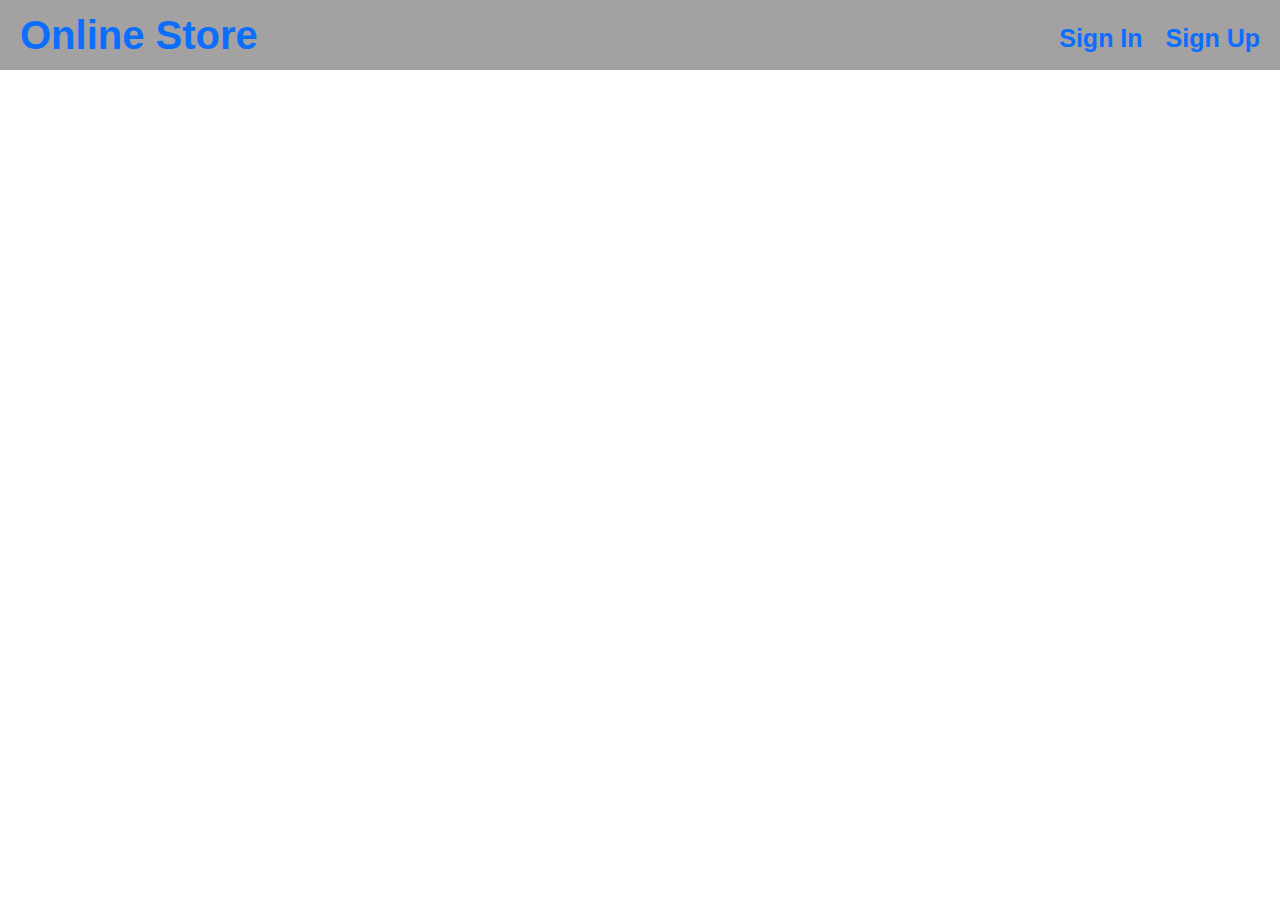
==== card.html @ 34a9cd68 "new proj" ====
<!DOCTYPE html>
<html lang="en">
    
    <head>
        <meta charset="UTF-8">
        <meta name="keywords" content="قم بالتسجيل في منحة الفرونت إند"/>
        <meta name="description" content="أول منحة عربية متخصصة في دعم التحول الرقمي"/>
        <meta name="viewport" content="width=device-width, initial-scale=1.0">
        <title>Shopping Cart</title>
        
        <link href="https://cdn.jsdelivr.net/npm/bootstrap@5.3.3/dist/css/bootstrap.min.css" rel="stylesheet" integrity="sha384-QWTKZyjpPEjISv5WaRU9OFeRpok6YctnYmDr5pNlyT2bRjXh0JMhjY6hW+ALEwIH" crossorigin="anonymous">
        <link rel="stylesheet" href="css/style.css">
        <link rel="stylesheet" href="css/all.css">

</head>
<body>
<!-- =====================NAV BAR=============================== -->
<nav>
  <div class="header">
    <div class="header_content">
      <div class="logo">
        <a href="index.html">Online Store</a>
      </div>
    <!-- ===right header==== -->
    <div class="right-header">
      <div id="login_div">

        <ul class="login-links">
          <li><a href="login.html" class="me-2">Sign In</a></li>
          <li><a href="register.html">Sign Up</a></li>
        </ul>
      </div><!-- //login_div -->
      <!-- =====USER===== -->
      <div class="user" id="user_info">
        <ul  class="user_info" >
          <li><a href="#" id="user"></a></li>
          <li class="logOut" ><a href="#" id="LogOut" >Log Out</a></li>
          <!-- ===card icon==== -->
          <li class="shopping_cart icon">
            <i type="button" class=" position-relative fas fa-shopping-cart">
              <span class="position-absolute start-100 translate-middle badge rounded-pill bg-danger bdg_counter">
                19</span>
            </i>
      </ul>
      </div><!-- //user -->

      <!-- ===cart products -->
      <div class="bdg">
          <div class="carts_products">
            <div>
              <p>dd</p>
              <p>dd</p>
              <p>dd</p>
              <p>dd</p>
            </div>
           <a href="card.html" style="text-decoration: none;">View All Products</a>
        </div>
        </li>
      </div> <!-- //bdg -->

    </div><!-- //right-header -->

  </div> <!-- //header_content -->
  </div><!-- //header -->
</nav>




      <script src="https://cdn.jsdelivr.net/npm/bootstrap@5.3.2/dist/js/bootstrap.bundle.min.js" integrity="sha384-YvpcrYf0tY3lHB60NNkmXc5s9fDVZLESaAA55NDzOxhy9GkcIdslK1eN7N6jIeHz" crossorigin="anonymous"></script>
      <script src="https://cdn.jsdelivr.net/npm/@popperjs/core@2.11.8/dist/umd/popper.min.js" integrity="sha384-I7E8VVD/ismYTF4hNIPjVp/Zjvgyol6VFvRkX/vR+Vc4jQkC+hVqc2pM8ODewa9r" crossorigin="anonymous"></script>
      <script src="https://cdn.jsdelivr.net/npm/bootstrap@5.3.3/dist/js/bootstrap.min.js" integrity="sha384-0pUGZvbkm6XF6gxjEnlmuGrJXVbNuzT9qBBavbLwCsOGabYfZo0T0to5eqruptLy" crossorigin="anonymous"></script>
      <script src="js/script.js"></script>
      <script src="js/user.js"></script>
</body>
</html>
---- css/style.css ----
*{
    margin: 0px;
    padding: 0px;
    box-sizing: border-box;
}
:root{
    :root{
    --maincolor: #ff5a00;
    --subcolor: #ffffff;
      }
}

.ph::placeholder{ /* to change color of placeholder in js*/
    color: red;
}

/* =======HEADER========= */
.header{
    height: 70px;
    width: 100% !important;
    background-color: rgb(163, 161, 161);
    
}
.header_content{
    display: flex;
    flex-direction: row;
    justify-content: space-between;
}
/* =======LOGO============ */

.logo{
    margin: 5px 20px;
}
.logo a{
    text-decoration: none;
    font-family:'Segoe UI', Tahoma, Geneva, Verdana, sans-serif;
    font-size: 40px;
    font-weight: bold;
}

/* =======SING IN & SIGN OUT====== */

.login-links, .user_info{
    list-style: none;
    font-size: 20px;
}

.login-links{
    display: flex;
    margin: 20px 20px;
   
}
.login-links a{
    text-decoration: none;
    margin-left: 15px ;
    font-family:'Segoe UI', Tahoma, Geneva, Verdana, sans-serif;
    font-size: 25px;
    font-weight: bold;
}
/* ===== USER INFO & LOGOUT ===== */

.user_info{
    margin: 5px 10px;
    
}
.user{
    display: none;
}
.logOut{
    text-align: center;
}
.user_info li a{
    text-decoration: none;
    font-family:'Segoe UI', Tahoma, Geneva, Verdana, sans-serif;
}

/*========= CART ICON & CART PRODUCTS ============*/
.shopping_cart{
    position: absolute;
   top: 35px;
}
.icon{
    font-size: 25px;
    color: rgb(0, 0, 0)
}
.bdg_counter{
    font-size: 10px !important;
    font-family:Arial, Helvetica, sans-serif;
    border-radius: 150% !important;
}
.carts_products{
    display: none;
    background-color: #ff5a00;
    z-index: 20 !important;
    position: absolute;
    width: 235px;
    
}

/* ===============MEDIA QUERY================= */
@media (max-width: 567px) {

    .logo a{

        font-size: 21px;
       
    }
    .login-links a{
        text-decoration: none;
        margin-left: 7px ;
        font-family:'Segoe UI', Tahoma, Geneva, Verdana, sans-serif;
        font-size: 18px;
        font-weight: bold;
    }


}



.imgs{
    height: 400px !important;
    width: 100% !important;
}
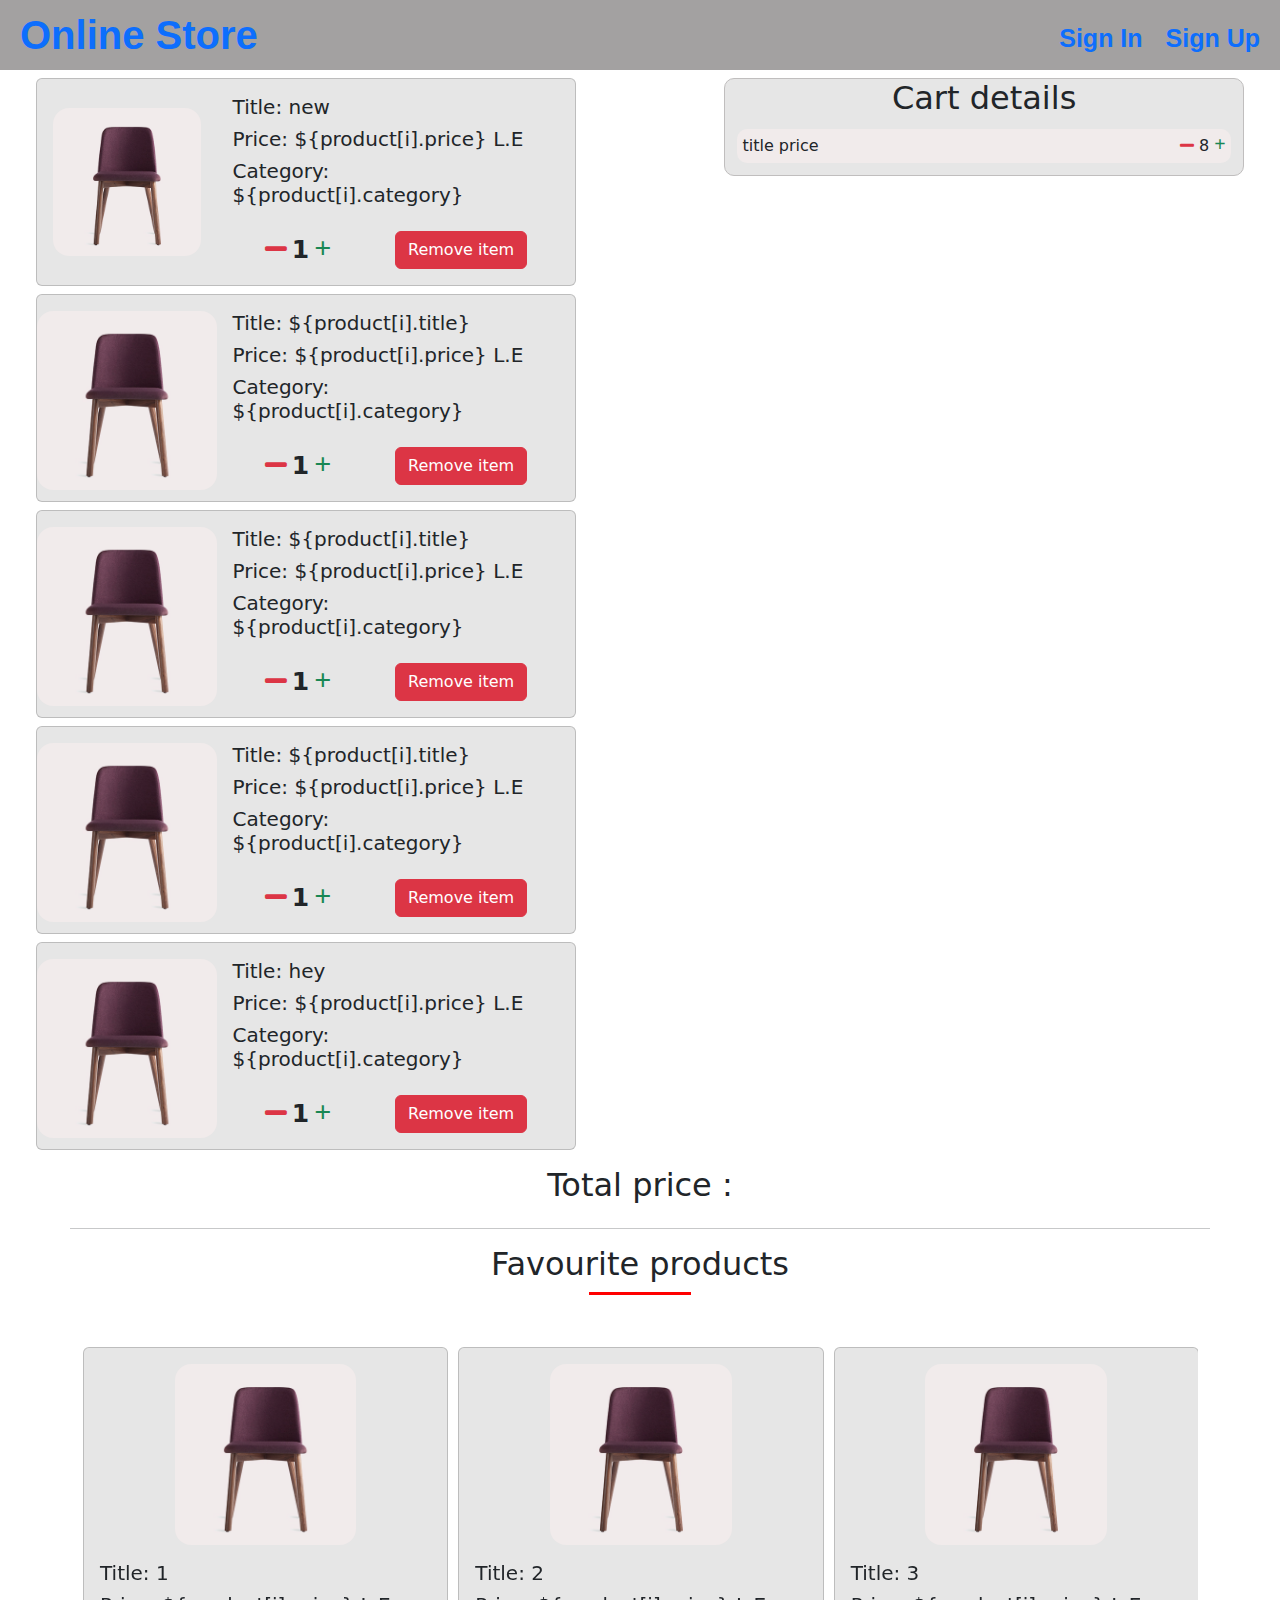
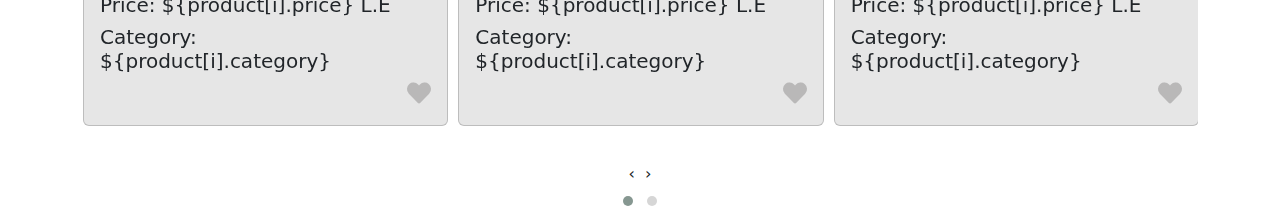
==== commit 21fa4039: "new" ====
--- a/card.html
+++ b/card.html
@@ -7,10 +7,11 @@
         <meta name="description" content="أول منحة عربية متخصصة في دعم التحول الرقمي"/>
         <meta name="viewport" content="width=device-width, initial-scale=1.0">
         <title>Shopping Cart</title>
-        
+        <link rel="stylesheet" href="css/owl.carousel.min.css">
+        <link rel="stylesheet" href="css/owl.theme.default.min.css">
         <link href="https://cdn.jsdelivr.net/npm/bootstrap@5.3.3/dist/css/bootstrap.min.css" rel="stylesheet" integrity="sha384-QWTKZyjpPEjISv5WaRU9OFeRpok6YctnYmDr5pNlyT2bRjXh0JMhjY6hW+ALEwIH" crossorigin="anonymous">
+        <link rel="stylesheet" href="css/all.css">
         <link rel="stylesheet" href="css/style.css">
-        <link rel="stylesheet" href="css/all.css">
 
 </head>
 <body>
@@ -37,40 +38,355 @@
           <li class="logOut" ><a href="#" id="LogOut" >Log Out</a></li>
           <!-- ===card icon==== -->
           <li class="shopping_cart icon">
-            <i type="button" class=" position-relative fas fa-shopping-cart">
-              <span class="position-absolute start-100 translate-middle badge rounded-pill bg-danger bdg_counter">
-                19</span>
-            </i>
+
+         
       </ul>
       </div><!-- //user -->
 
-      <!-- ===cart products -->
-      <div class="bdg">
-          <div class="carts_products">
-            <div>
-              <p>dd</p>
-              <p>dd</p>
-              <p>dd</p>
-              <p>dd</p>
-            </div>
-           <a href="card.html" style="text-decoration: none;">View All Products</a>
-        </div>
-        </li>
-      </div> <!-- //bdg -->
+
 
     </div><!-- //right-header -->
 
   </div> <!-- //header_content -->
   </div><!-- //header -->
 </nav>
-
-
-
-
+<!-- ====================ALL PRODUCTS===================== -->
+<main>
+
+  
+  <div class="biger row justify-content-evenly">
+
+  <div class="items_content  col col-11 col-sm-10 col-md-8 col-lg-6 col-xl-6 text-center">
+
+    <div class="productItem col col-10 col-sm-12 col-md-12 col-lg-12 col-xl-12 mt-2 m-auto">
+      <div class="card ProdcutCart" style="max-width: 540px; background-color: #E6E6E6; text-align: start;">
+        <div class="row g-0">
+          <div class="col col-8 col-sm-3 col-md-3 col-lg-3 col-xl-4 m-auto p-3">
+            <img src="images/category-banner1.jpg" class="img-fluid rounded-4" alt="...">
+          </div>
+          <div class=" col-sm-8 col-md-8  col-12">
+            <div class="card-body">
+              <h5 class="card-title">Title: new</h5>
+              <h5 class="card-text">Price: ${product[i].price} L.E</h5>
+              <h5 class="card-Category">Category: ${product[i].category}</h5>
+            </div>
+            <div class="d-flex justify-content-between mb-3">
+    
+    
+              <div class="cart_list_plus_minus ms-5 ">
+                <a href="#" class="minus"><i class="fas fa-minus text-danger" style="font-size: 25px; font-weight: bold; " )"></i></a>
+                <span style="font-size: 25px; font-weight: bold;">1</span>
+                <a href="#" class="pluss"><i class="fas fa-plus text-success" style="font-size: 30px; font-weight: bold; "onclick="plusBtn(${userProducts[i].id})"></i></a>
+              </div>
+              <div class="me-5"> <button class="btn btn-danger" id="${product[i].id}0000" onclick='removeItems(this.id)'>Remove item</button>
+              </div>
+            </div>
+          </div>
+        </div>
+
+             </div><!-- //ProdcutCart -->
+  </div><!-- //productItem -->
+    <div class="productItem col col-10 col-sm-12 col-md-12 col-lg-12 col-xl-12 mt-2 m-auto">
+      <div class="card ProdcutCart" style="max-width: 540px; background-color: #E6E6E6; text-align: start;">
+        <div class="row g-0">
+          <div class="col col-8 col-sm-3 col-md-3 col-lg-3 col-xl-4 m-auto mt-3">
+            <img src="images/category-banner1.jpg" class="img-fluid rounded-4" alt="...">
+          </div>
+          <div class=" col-sm-8 col-md-8  col-12">
+            <div class="card-body">
+              <h5 class="card-title">Title: ${product[i].title}</h5>
+              <h5 class="card-text">Price: ${product[i].price} L.E</h5>
+              <h5 class="card-Category">Category: ${product[i].category}</h5>
+            </div>
+            <div class="d-flex justify-content-between mb-3">
+    
+    
+              <div class="cart_list_plus_minus ms-5 ">
+                <a href="#" class="minus"><i class="fas fa-minus text-danger" style="font-size: 25px; font-weight: bold; " )"></i></a>
+                <span style="font-size: 25px; font-weight: bold;">1</span>
+                <a href="#" class="pluss"><i class="fas fa-plus text-success" style="font-size: 30px; font-weight: bold; "onclick="plusBtn(${userProducts[i].id})"></i></a>
+              </div>
+              <div class="me-5"> <button class="btn btn-danger" id="${product[i].id}0000" onclick='removeItems(this.id)'>Remove item</button>
+              </div>
+            </div>
+          </div>
+        </div>
+
+             </div><!-- //ProdcutCart -->
+  </div><!-- //productItem -->
+    <div class="productItem col col-10 col-sm-12 col-md-12 col-lg-12 col-xl-12 mt-2 m-auto">
+      <div class="card ProdcutCart" style="max-width: 540px; background-color: #E6E6E6; text-align: start;">
+        <div class="row g-0">
+          <div class="col col-8 col-sm-3 col-md-3 col-lg-3 col-xl-4 m-auto mt-3">
+            <img src="images/category-banner1.jpg" class="img-fluid rounded-4" alt="...">
+          </div>
+          <div class=" col-sm-8 col-md-8  col-12">
+            <div class="card-body">
+              <h5 class="card-title">Title: ${product[i].title}</h5>
+              <h5 class="card-text">Price: ${product[i].price} L.E</h5>
+              <h5 class="card-Category">Category: ${product[i].category}</h5>
+            </div>
+            <div class="d-flex justify-content-between mb-3">
+    
+    
+              <div class="cart_list_plus_minus ms-5 ">
+                <a href="#" class="minus"><i class="fas fa-minus text-danger" style="font-size: 25px; font-weight: bold; " )"></i></a>
+                <span style="font-size: 25px; font-weight: bold;">1</span>
+                <a href="#" class="pluss"><i class="fas fa-plus text-success" style="font-size: 30px; font-weight: bold; "onclick="plusBtn(${userProducts[i].id})"></i></a>
+              </div>
+              <div class="me-5"> <button class="btn btn-danger" id="${product[i].id}0000" onclick='removeItems(this.id)'>Remove item</button>
+              </div>
+            </div>
+          </div>
+        </div>
+
+             </div><!-- //ProdcutCart -->
+  </div><!-- //productItem -->
+    <div class="productItem col col-10 col-sm-12 col-md-12 col-lg-12 col-xl-12 mt-2 m-auto">
+      <div class="card ProdcutCart" style="max-width: 540px; background-color: #E6E6E6; text-align: start;">
+        <div class="row g-0">
+          <div class="col col-8 col-sm-3 col-md-3 col-lg-3 col-xl-4 m-auto mt-3">
+            <img src="images/category-banner1.jpg" class="img-fluid rounded-4" alt="...">
+          </div>
+          <div class=" col-sm-8 col-md-8  col-12">
+            <div class="card-body">
+              <h5 class="card-title">Title: ${product[i].title}</h5>
+              <h5 class="card-text">Price: ${product[i].price} L.E</h5>
+              <h5 class="card-Category">Category: ${product[i].category}</h5>
+            </div>
+            <div class="d-flex justify-content-between mb-3">
+    
+    
+              <div class="cart_list_plus_minus ms-5 ">
+                <a href="#" class="minus"><i class="fas fa-minus text-danger" style="font-size: 25px; font-weight: bold; " )"></i></a>
+                <span style="font-size: 25px; font-weight: bold;">1</span>
+                <a href="#" class="pluss"><i class="fas fa-plus text-success" style="font-size: 30px; font-weight: bold; "onclick="plusBtn(${userProducts[i].id})"></i></a>
+              </div>
+              <div class="me-5"> <button class="btn btn-danger" id="${product[i].id}0000" onclick='removeItems(this.id)'>Remove item</button>
+              </div>
+            </div>
+          </div>
+        </div>
+
+             </div><!-- //ProdcutCart -->
+  </div><!-- //productItem -->
+    <div class="productItem col col-10 col-sm-12 col-md-12 col-lg-12 col-xl-12 mt-2 m-auto">
+      <div class="card ProdcutCart" style="max-width: 540px; background-color: #E6E6E6; text-align: start;">
+        <div class="row g-0">
+          <div class="col col-8 col-sm-3 col-md-3 col-lg-3 col-xl-4 m-auto mt-3">
+            <img src="images/category-banner1.jpg" class="img-fluid rounded-4" alt="...">
+          </div>
+          <div class=" col-sm-8 col-md-8  col-12">
+            <div class="card-body">
+              <h5 class="card-title">Title: hey</h5>
+              <h5 class="card-text">Price: ${product[i].price} L.E</h5>
+              <h5 class="card-Category">Category: ${product[i].category}</h5>
+            </div>
+            <div class="d-flex justify-content-between mb-3">
+    
+              <div class="cart_list_plus_minus ms-5 ">
+                <a href="#" class="minus"><i class="fas fa-minus text-danger" style="font-size: 25px; font-weight: bold; "></i></a>
+                <span style="font-size: 25px; font-weight: bold;">1</span>
+                <a href="#" class="pluss"><i class="fas fa-plus text-success" style="font-size: 30px; font-weight: bold; "onclick="plusBtn(${userProducts[i].id})"></i></a>
+              </div>
+              <div class="me-5"> <button class="btn btn-danger" id="${product[i].id}0000" onclick='removeItems(this.id)'>Remove item</button>
+              </div>
+            </div>
+          </div>
+        </div>
+
+             </div><!-- //ProdcutCart -->
+  </div><!-- //productItem -->
+    
+
+
+</div><!-- //items_content -->
+<!-- ==========================================end===================== -->
+
+<!-- ====================================CART DETAILS============================ -->
+
+<div class="cart_details col col-11 col-sm-10 col-md-8 col-lg-6 col-xl-5 mt-2"st>
+  <div class="all_products_list" style="background-color:  #E6E6E6;">
+
+    <div>
+      <h2 class="text-center cart_details_title">Cart details</h2>
+    </div>
+    <div class="cart_list" style="background-color: #F1EBEB;">
+                      
+      <div class="cart_list_title">
+        <span">title</span>
+        <span" class="real_price">price</span>
+      
+      </div>
+      <div class="cart_list_plus_minus">
+        <a href="#" class="minus"><i class="fas fa-minus text-danger" ></i></a>
+        <span >8</span>
+      <a href="#" class="pluss"><i class="fas fa-plus text-success" style="font-size: 20px; font-weight: bold; "onclick="plusBtn(${userProducts[i].id})"></i></a>
+      </div>
+      </div>  <!-- // cart_list -->
+   
+  </div><!-- //all_products_list -->
+</div><!-- //cart details -->
+</div><!-- biger -->
+
+</main>
+<!-- ==================TOTAL PRICE======================== -->
+
+<section>
+  <div class="total-price container mb-4 mt-3">
+    <h2 id="total">Total price : <span id="totalPrice"></span></h2>
+</div>
+<hr class="container">
+</section>
+
+<!-- ===============FAVOURITE PRODUCTS============================= -->
+<section>
+  <div class="text-center favo_title">
+    <h2>Favourite products</h2>
+    <div class="underlineTitle"></div>
+  </div><!-- favo title -->
+
+  
+
+</div><!-- //productItem -->
+<br>
+</section>
+<!-- ============OWL CAROUSEL FAVO================================= -->
+<div class="owl-carousel owl-theme container">
+  <div class="items imgs">  <div class="productItem col col-10 col-sm-12 col-md-12 col-lg-12 col-xl-12 mt-2 m-auto">
+    <div class="card ProdcutCart" style="max-width: 540px; background-color: #E6E6E6; text-align: start;">
+      <div class="row g-0">
+        <div class="col col-8 col-sm-10 col-md-6 col-lg-3 col-xl-6 m-auto mt-3">
+          <img src="images/category-banner1.jpg" class="img-fluid rounded-4" alt="...">
+        </div>
+        <div class=" col-sm-12 col-md-8 col-xl-12 col-12">
+          <div class="card-body">
+            <h5 class="card-title">Title: 1</h5>
+            <h5 class="card-text">Price: ${product[i].price} L.E</h5>
+            <h5 class="card-Category">Category: ${product[i].category}</h5>
+            <a href="#" style=" text-align: end; display: block;" ><i class="fas fa-heart" id="${product[i].id}00000" style="font-size: 24px; color: #B9B8B8;" onclick='addFavourite(this.id)'></i></a>
+          </div>
+        
+  
+  
+
+            
+          </div>
+        </div>
+      </div>
+
+           </div><!-- //ProdcutCart -->
+           </div>
+
+           <div class="items imgs">  <div class="productItem col col-10 col-sm-12 col-md-12 col-lg-12 col-xl-12 mt-2 m-auto">
+            <div class="card ProdcutCart" style="max-width: 540px; background-color: #E6E6E6; text-align: start;">
+              <div class="row g-0">
+                <div class="col col-8 col-sm-10 col-md-6 col-lg-3 col-xl-6 m-auto mt-3">
+                  <img src="images/category-banner1.jpg" class="img-fluid rounded-4" alt="...">
+                </div>
+                <div class=" col-sm-12 col-md-8 col-xl-12 col-12">
+                  <div class="card-body">
+                    <h5 class="card-title">Title: 2</h5>
+                    <h5 class="card-text">Price: ${product[i].price} L.E</h5>
+                    <h5 class="card-Category">Category: ${product[i].category}</h5>
+                    <a href="#" style=" text-align: end; display: block;" ><i class="fas fa-heart" id="${product[i].id}00000" style="font-size: 24px; color: #B9B8B8;" onclick='addFavourite(this.id)'></i></a>
+                  </div>
+                
+          
+          
+        
+                    
+                  </div>
+                </div>
+              </div>
+        
+                   </div><!-- //ProdcutCart -->
+                   </div>
+
+                   <div class="items imgs">  <div class="productItem col col-10 col-sm-12 col-md-12 col-lg-12 col-xl-12 mt-2 m-auto">
+                    <div class="card ProdcutCart" style="max-width: 540px; background-color: #E6E6E6; text-align: start;">
+                      <div class="row g-0">
+                        <div class="col col-8 col-sm-10 col-md-6 col-lg-3 col-xl-6 m-auto mt-3">
+                          <img src="images/category-banner1.jpg" class="img-fluid rounded-4" alt="...">
+                        </div>
+                        <div class=" col-sm-12 col-md-8 col-xl-12 col-12">
+                          <div class="card-body">
+                            <h5 class="card-title">Title: 3</h5>
+                            <h5 class="card-text">Price: ${product[i].price} L.E</h5>
+                            <h5 class="card-Category">Category: ${product[i].category}</h5>
+                            <a href="#" style=" text-align: end; display: block;" ><i class="fas fa-heart" id="${product[i].id}00000" style="font-size: 24px; color: #B9B8B8;" onclick='addFavourite(this.id)'></i></a>
+                          </div>
+                        
+                  
+                  
+                
+                            
+                          </div>
+                        </div>
+                      </div>
+                
+                           </div><!-- //ProdcutCart -->
+                           </div>
+
+                           <div class="items imgs">  <div class="productItem col col-10 col-sm-12 col-md-12 col-lg-12 col-xl-12 mt-2 m-auto">
+                            <div class="card ProdcutCart" style="max-width: 540px; background-color: #E6E6E6; text-align: start;">
+                              <div class="row g-0">
+                                <div class="col col-8 col-sm-10 col-md-6 col-lg-3 col-xl-6 m-auto mt-3">
+                                  <img src="images/category-banner1.jpg" class="img-fluid rounded-4" alt="...">
+                                </div>
+                                <div class=" col-sm-12 col-md-8 col-xl-12 col-12">
+                                  <div class="card-body">
+                                    <h5 class="card-title">Title: 4</h5>
+                                    <h5 class="card-text">Price: ${product[i].price} L.E</h5>
+                                    <h5 class="card-Category">Category: ${product[i].category}</h5>
+                                    <a href="#" style=" text-align: end; display: block;" ><i class="fas fa-heart" id="${product[i].id}00000" style="font-size: 24px; color: #B9B8B8;" onclick='addFavourite(this.id)'></i></a>
+                                  </div>
+                                
+                          
+                          
+                        
+                                    
+                                  </div>
+                                </div>
+                              </div>
+                        
+                                   </div><!-- //ProdcutCart -->
+                                   </div>
+
+                                   <div class="items imgs">  <div class="productItem col col-10 col-sm-12 col-md-12 col-lg-12 col-xl-12 mt-2 m-auto">
+                                    <div class="card ProdcutCart" style="max-width: 540px; background-color: #E6E6E6; text-align: start;">
+                                      <div class="row g-0">
+                                        <div class="col col-8 col-sm-10 col-md-6 col-lg-3 col-xl-6 m-auto mt-3">
+                                          <img src="images/category-banner1.jpg" class="img-fluid rounded-4" alt="...">
+                                        </div>
+                                        <div class=" col-sm-12 col-md-8 col-xl-12 col-12">
+                                          <div class="card-body">
+                                            <h5 class="card-title">Title: 5</h5>
+                                            <h5 class="card-text">Price: ${product[i].price} L.E</h5>
+                                            <h5 class="card-Category">Category: ${product[i].category}</h5>
+                                            <a href="#" style=" text-align: end; display: block;" ><i class="fas fa-heart" id="${product[i].id}00000" style="font-size: 24px; color: #B9B8B8;" onclick='addFavourite(this.id)'></i></a>
+                                          </div>
+                                        
+                                  
+                                  
+                                
+                                            
+                                          </div>
+                                        </div>
+                                      </div>
+                                
+                                           </div><!-- //ProdcutCart -->
+                                           </div>
+
+ </div> <!-- //owl-carousel -->
+
+<script src="https://ajax.googleapis.com/ajax/libs/jquery/3.7.1/jquery.min.js"></script>
+  <script src="js/owl.carousel.min.js"></script>
       <script src="https://cdn.jsdelivr.net/npm/bootstrap@5.3.2/dist/js/bootstrap.bundle.min.js" integrity="sha384-YvpcrYf0tY3lHB60NNkmXc5s9fDVZLESaAA55NDzOxhy9GkcIdslK1eN7N6jIeHz" crossorigin="anonymous"></script>
       <script src="https://cdn.jsdelivr.net/npm/@popperjs/core@2.11.8/dist/umd/popper.min.js" integrity="sha384-I7E8VVD/ismYTF4hNIPjVp/Zjvgyol6VFvRkX/vR+Vc4jQkC+hVqc2pM8ODewa9r" crossorigin="anonymous"></script>
       <script src="https://cdn.jsdelivr.net/npm/bootstrap@5.3.3/dist/js/bootstrap.min.js" integrity="sha384-0pUGZvbkm6XF6gxjEnlmuGrJXVbNuzT9qBBavbLwCsOGabYfZo0T0to5eqruptLy" crossorigin="anonymous"></script>
       <script src="js/script.js"></script>
+      <script src="js/cards.js"></script>
       <script src="js/user.js"></script>
 </body>
 </html>
--- a/css/style.css
+++ b/css/style.css
@@ -90,14 +90,72 @@
 }
 .carts_products{
     display: none;
-    background-color: #ff5a00;
+    background-color: rgb(163, 161, 161);
     z-index: 20 !important;
     position: absolute;
-    width: 235px;
-    
-}
-
-/* ===============MEDIA QUERY================= */
+    min-width: 280px;
+    padding-right: 10px;
+    transform: translate(-54px,0px);
+    border-bottom-left-radius: 10px;
+    border-bottom-right-radius: 10px;
+    
+}
+.plus{
+display: inline-block;
+
+
+}
+.cart_list{
+    background-color: #dddcdc;
+    border-radius: 10px;
+    margin: 12px;
+    display: flex;
+    justify-content: space-between;
+    padding: 5px;
+    
+    
+}
+.viewProduct{
+    width: 100% !important;
+    
+    text-align: center !important;
+    margin: 10px;
+}
+.viewProduct a{
+    text-decoration: none;
+    background-color: #dddcdc;
+    border-radius: 5px;
+    padding: 5px;
+
+}
+
+/* ===============SEARCHING ===================== */
+.search-box{
+    width: 100%;
+    height: 500px !important;
+}
+.searchType{
+    width: 500px;
+}
+.searchInput{
+    width: 500px !important;
+    display: inline-block;
+    outline: none !important;
+}
+
+/* ===============PRODUCT content=================== */
+.ProdcutCart{
+    transition: .3s;
+}
+.ProdcutCart:hover{
+    border: 1px solid #007BFF;
+    transform: scale(1,1.02);
+}
+.btn_remove{
+    display: none;
+}
+/* =====================================MEDIA QUERY================================ */
+/* ==========MEDIA QUERY 567px============= */
 @media (max-width: 567px) {
 
     .logo a{
@@ -113,12 +171,103 @@
         font-weight: bold;
     }
 
-
-}
-
-
-
+.cart_details{
+    display: none;
+}
+/* ===under line favo title */
+.underlineTitle{
+    transition: 1s;
+    border-bottom: 3px solid red;
+    width: 20% !important;
+    margin: auto;
+    margin-bottom: 20px;
+}
+.favo_title:hover .underlineTitle{
+    width: 35% !important;
+}
+
+}
+
+/* ===============MEDIA QUERY 768px================= */
+
+@media (max-width: 768px){
+.cart_details{
+    display: none;
+}
+}
+/* ===============MEDIA QUERY 992px================= */
+
+@media (max-width: 992px){
+.cart_details{
+    display: none;
+}
+/* ===under line favo title */
+.underlineTitle{
+    transition: 1s;
+    border-bottom: 3px solid red;
+    width: 15% !important;
+    margin: auto;
+    margin-bottom: 20px;
+}
+.favo_title:hover .underlineTitle{
+    width: 30% !important;
+}
+}
 .imgs{
     height: 400px !important;
     width: 100% !important;
+}
+/* ====================================END OF MEDIA QUERY============================== */
+
+
+
+/* ===============SEARCHING ===================== */
+.search-box{
+    width: 100%;
+    height: 100px !important;
+}
+.searchType{
+    width: 100%;
+    
+}
+.searchInput{
+    width: 100% !important;
+   display: block;
+ 
+    
+}
+
+/* ===========TOTAL PRICE==================== */
+
+.total-price{
+    text-align: center;
+    
+}
+/* ============FAVOURITE PRODUCTS================ */
+.underlineTitle{
+    transition: 1s;
+    border-bottom: 3px solid red;
+    width: 8%;
+    margin: auto;
+    margin-bottom: 20px;
+}
+.favo_title:hover .underlineTitle{
+    width: 15%;
+}
+/* =====cart details==== */
+.all_products_list{
+    transition: .2s;
+    border: 1px solid rgb(192, 190, 190);
+    border-radius: 10px;
+}
+.all_products_list:hover{
+    border: 1px solid green;
+    border-radius: 10px;
+    transform: scale(1,1.02);
+}
+.cart_details_title{
+    transition: 1s;
+}
+.all_products_list:hover .cart_details_title{
+    letter-spacing: 1px;
 }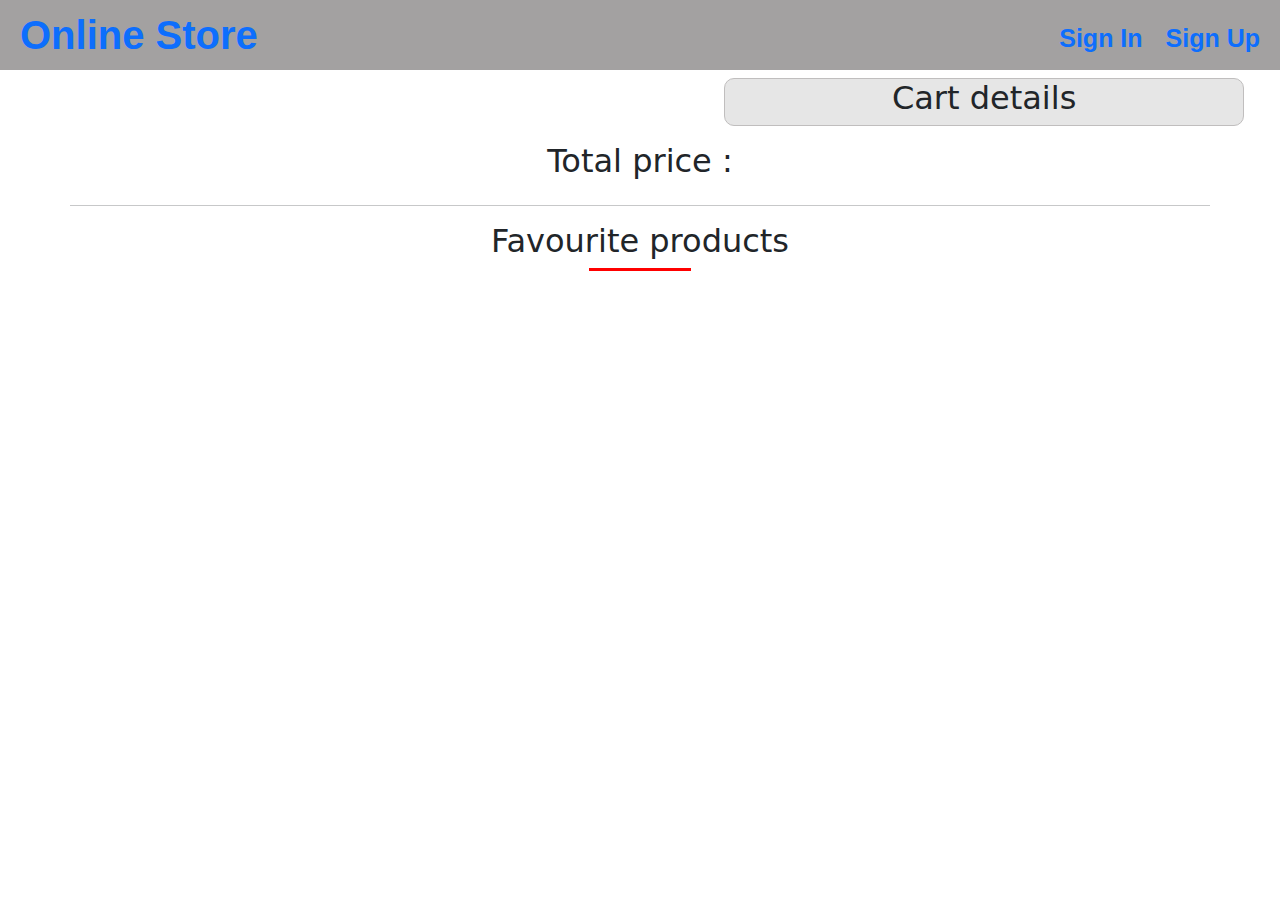
==== commit fdf0590c: "neo" ====
--- a/card.html
+++ b/card.html
@@ -58,146 +58,7 @@
 
   <div class="items_content  col col-11 col-sm-10 col-md-8 col-lg-6 col-xl-6 text-center">
 
-    <div class="productItem col col-10 col-sm-12 col-md-12 col-lg-12 col-xl-12 mt-2 m-auto">
-      <div class="card ProdcutCart" style="max-width: 540px; background-color: #E6E6E6; text-align: start;">
-        <div class="row g-0">
-          <div class="col col-8 col-sm-3 col-md-3 col-lg-3 col-xl-4 m-auto p-3">
-            <img src="images/category-banner1.jpg" class="img-fluid rounded-4" alt="...">
-          </div>
-          <div class=" col-sm-8 col-md-8  col-12">
-            <div class="card-body">
-              <h5 class="card-title">Title: new</h5>
-              <h5 class="card-text">Price: ${product[i].price} L.E</h5>
-              <h5 class="card-Category">Category: ${product[i].category}</h5>
-            </div>
-            <div class="d-flex justify-content-between mb-3">
-    
-    
-              <div class="cart_list_plus_minus ms-5 ">
-                <a href="#" class="minus"><i class="fas fa-minus text-danger" style="font-size: 25px; font-weight: bold; " )"></i></a>
-                <span style="font-size: 25px; font-weight: bold;">1</span>
-                <a href="#" class="pluss"><i class="fas fa-plus text-success" style="font-size: 30px; font-weight: bold; "onclick="plusBtn(${userProducts[i].id})"></i></a>
-              </div>
-              <div class="me-5"> <button class="btn btn-danger" id="${product[i].id}0000" onclick='removeItems(this.id)'>Remove item</button>
-              </div>
-            </div>
-          </div>
-        </div>
 
-             </div><!-- //ProdcutCart -->
-  </div><!-- //productItem -->
-    <div class="productItem col col-10 col-sm-12 col-md-12 col-lg-12 col-xl-12 mt-2 m-auto">
-      <div class="card ProdcutCart" style="max-width: 540px; background-color: #E6E6E6; text-align: start;">
-        <div class="row g-0">
-          <div class="col col-8 col-sm-3 col-md-3 col-lg-3 col-xl-4 m-auto mt-3">
-            <img src="images/category-banner1.jpg" class="img-fluid rounded-4" alt="...">
-          </div>
-          <div class=" col-sm-8 col-md-8  col-12">
-            <div class="card-body">
-              <h5 class="card-title">Title: ${product[i].title}</h5>
-              <h5 class="card-text">Price: ${product[i].price} L.E</h5>
-              <h5 class="card-Category">Category: ${product[i].category}</h5>
-            </div>
-            <div class="d-flex justify-content-between mb-3">
-    
-    
-              <div class="cart_list_plus_minus ms-5 ">
-                <a href="#" class="minus"><i class="fas fa-minus text-danger" style="font-size: 25px; font-weight: bold; " )"></i></a>
-                <span style="font-size: 25px; font-weight: bold;">1</span>
-                <a href="#" class="pluss"><i class="fas fa-plus text-success" style="font-size: 30px; font-weight: bold; "onclick="plusBtn(${userProducts[i].id})"></i></a>
-              </div>
-              <div class="me-5"> <button class="btn btn-danger" id="${product[i].id}0000" onclick='removeItems(this.id)'>Remove item</button>
-              </div>
-            </div>
-          </div>
-        </div>
-
-             </div><!-- //ProdcutCart -->
-  </div><!-- //productItem -->
-    <div class="productItem col col-10 col-sm-12 col-md-12 col-lg-12 col-xl-12 mt-2 m-auto">
-      <div class="card ProdcutCart" style="max-width: 540px; background-color: #E6E6E6; text-align: start;">
-        <div class="row g-0">
-          <div class="col col-8 col-sm-3 col-md-3 col-lg-3 col-xl-4 m-auto mt-3">
-            <img src="images/category-banner1.jpg" class="img-fluid rounded-4" alt="...">
-          </div>
-          <div class=" col-sm-8 col-md-8  col-12">
-            <div class="card-body">
-              <h5 class="card-title">Title: ${product[i].title}</h5>
-              <h5 class="card-text">Price: ${product[i].price} L.E</h5>
-              <h5 class="card-Category">Category: ${product[i].category}</h5>
-            </div>
-            <div class="d-flex justify-content-between mb-3">
-    
-    
-              <div class="cart_list_plus_minus ms-5 ">
-                <a href="#" class="minus"><i class="fas fa-minus text-danger" style="font-size: 25px; font-weight: bold; " )"></i></a>
-                <span style="font-size: 25px; font-weight: bold;">1</span>
-                <a href="#" class="pluss"><i class="fas fa-plus text-success" style="font-size: 30px; font-weight: bold; "onclick="plusBtn(${userProducts[i].id})"></i></a>
-              </div>
-              <div class="me-5"> <button class="btn btn-danger" id="${product[i].id}0000" onclick='removeItems(this.id)'>Remove item</button>
-              </div>
-            </div>
-          </div>
-        </div>
-
-             </div><!-- //ProdcutCart -->
-  </div><!-- //productItem -->
-    <div class="productItem col col-10 col-sm-12 col-md-12 col-lg-12 col-xl-12 mt-2 m-auto">
-      <div class="card ProdcutCart" style="max-width: 540px; background-color: #E6E6E6; text-align: start;">
-        <div class="row g-0">
-          <div class="col col-8 col-sm-3 col-md-3 col-lg-3 col-xl-4 m-auto mt-3">
-            <img src="images/category-banner1.jpg" class="img-fluid rounded-4" alt="...">
-          </div>
-          <div class=" col-sm-8 col-md-8  col-12">
-            <div class="card-body">
-              <h5 class="card-title">Title: ${product[i].title}</h5>
-              <h5 class="card-text">Price: ${product[i].price} L.E</h5>
-              <h5 class="card-Category">Category: ${product[i].category}</h5>
-            </div>
-            <div class="d-flex justify-content-between mb-3">
-    
-    
-              <div class="cart_list_plus_minus ms-5 ">
-                <a href="#" class="minus"><i class="fas fa-minus text-danger" style="font-size: 25px; font-weight: bold; " )"></i></a>
-                <span style="font-size: 25px; font-weight: bold;">1</span>
-                <a href="#" class="pluss"><i class="fas fa-plus text-success" style="font-size: 30px; font-weight: bold; "onclick="plusBtn(${userProducts[i].id})"></i></a>
-              </div>
-              <div class="me-5"> <button class="btn btn-danger" id="${product[i].id}0000" onclick='removeItems(this.id)'>Remove item</button>
-              </div>
-            </div>
-          </div>
-        </div>
-
-             </div><!-- //ProdcutCart -->
-  </div><!-- //productItem -->
-    <div class="productItem col col-10 col-sm-12 col-md-12 col-lg-12 col-xl-12 mt-2 m-auto">
-      <div class="card ProdcutCart" style="max-width: 540px; background-color: #E6E6E6; text-align: start;">
-        <div class="row g-0">
-          <div class="col col-8 col-sm-3 col-md-3 col-lg-3 col-xl-4 m-auto mt-3">
-            <img src="images/category-banner1.jpg" class="img-fluid rounded-4" alt="...">
-          </div>
-          <div class=" col-sm-8 col-md-8  col-12">
-            <div class="card-body">
-              <h5 class="card-title">Title: hey</h5>
-              <h5 class="card-text">Price: ${product[i].price} L.E</h5>
-              <h5 class="card-Category">Category: ${product[i].category}</h5>
-            </div>
-            <div class="d-flex justify-content-between mb-3">
-    
-              <div class="cart_list_plus_minus ms-5 ">
-                <a href="#" class="minus"><i class="fas fa-minus text-danger" style="font-size: 25px; font-weight: bold; "></i></a>
-                <span style="font-size: 25px; font-weight: bold;">1</span>
-                <a href="#" class="pluss"><i class="fas fa-plus text-success" style="font-size: 30px; font-weight: bold; "onclick="plusBtn(${userProducts[i].id})"></i></a>
-              </div>
-              <div class="me-5"> <button class="btn btn-danger" id="${product[i].id}0000" onclick='removeItems(this.id)'>Remove item</button>
-              </div>
-            </div>
-          </div>
-        </div>
-
-             </div><!-- //ProdcutCart -->
-  </div><!-- //productItem -->
-    
 
 
 </div><!-- //items_content -->
@@ -208,22 +69,8 @@
 <div class="cart_details col col-11 col-sm-10 col-md-8 col-lg-6 col-xl-5 mt-2"st>
   <div class="all_products_list" style="background-color:  #E6E6E6;">
 
-    <div>
-      <h2 class="text-center cart_details_title">Cart details</h2>
-    </div>
-    <div class="cart_list" style="background-color: #F1EBEB;">
-                      
-      <div class="cart_list_title">
-        <span">title</span>
-        <span" class="real_price">price</span>
-      
-      </div>
-      <div class="cart_list_plus_minus">
-        <a href="#" class="minus"><i class="fas fa-minus text-danger" ></i></a>
-        <span >8</span>
-      <a href="#" class="pluss"><i class="fas fa-plus text-success" style="font-size: 20px; font-weight: bold; "onclick="plusBtn(${userProducts[i].id})"></i></a>
-      </div>
-      </div>  <!-- // cart_list -->
+
+
    
   </div><!-- //all_products_list -->
 </div><!-- //cart details -->
@@ -253,131 +100,9 @@
 </section>
 <!-- ============OWL CAROUSEL FAVO================================= -->
 <div class="owl-carousel owl-theme container">
-  <div class="items imgs">  <div class="productItem col col-10 col-sm-12 col-md-12 col-lg-12 col-xl-12 mt-2 m-auto">
-    <div class="card ProdcutCart" style="max-width: 540px; background-color: #E6E6E6; text-align: start;">
-      <div class="row g-0">
-        <div class="col col-8 col-sm-10 col-md-6 col-lg-3 col-xl-6 m-auto mt-3">
-          <img src="images/category-banner1.jpg" class="img-fluid rounded-4" alt="...">
-        </div>
-        <div class=" col-sm-12 col-md-8 col-xl-12 col-12">
-          <div class="card-body">
-            <h5 class="card-title">Title: 1</h5>
-            <h5 class="card-text">Price: ${product[i].price} L.E</h5>
-            <h5 class="card-Category">Category: ${product[i].category}</h5>
-            <a href="#" style=" text-align: end; display: block;" ><i class="fas fa-heart" id="${product[i].id}00000" style="font-size: 24px; color: #B9B8B8;" onclick='addFavourite(this.id)'></i></a>
-          </div>
-        
-  
-  
 
-            
-          </div>
-        </div>
-      </div>
 
-           </div><!-- //ProdcutCart -->
-           </div>
-
-           <div class="items imgs">  <div class="productItem col col-10 col-sm-12 col-md-12 col-lg-12 col-xl-12 mt-2 m-auto">
-            <div class="card ProdcutCart" style="max-width: 540px; background-color: #E6E6E6; text-align: start;">
-              <div class="row g-0">
-                <div class="col col-8 col-sm-10 col-md-6 col-lg-3 col-xl-6 m-auto mt-3">
-                  <img src="images/category-banner1.jpg" class="img-fluid rounded-4" alt="...">
-                </div>
-                <div class=" col-sm-12 col-md-8 col-xl-12 col-12">
-                  <div class="card-body">
-                    <h5 class="card-title">Title: 2</h5>
-                    <h5 class="card-text">Price: ${product[i].price} L.E</h5>
-                    <h5 class="card-Category">Category: ${product[i].category}</h5>
-                    <a href="#" style=" text-align: end; display: block;" ><i class="fas fa-heart" id="${product[i].id}00000" style="font-size: 24px; color: #B9B8B8;" onclick='addFavourite(this.id)'></i></a>
-                  </div>
-                
-          
-          
-        
-                    
-                  </div>
-                </div>
-              </div>
-        
-                   </div><!-- //ProdcutCart -->
-                   </div>
-
-                   <div class="items imgs">  <div class="productItem col col-10 col-sm-12 col-md-12 col-lg-12 col-xl-12 mt-2 m-auto">
-                    <div class="card ProdcutCart" style="max-width: 540px; background-color: #E6E6E6; text-align: start;">
-                      <div class="row g-0">
-                        <div class="col col-8 col-sm-10 col-md-6 col-lg-3 col-xl-6 m-auto mt-3">
-                          <img src="images/category-banner1.jpg" class="img-fluid rounded-4" alt="...">
-                        </div>
-                        <div class=" col-sm-12 col-md-8 col-xl-12 col-12">
-                          <div class="card-body">
-                            <h5 class="card-title">Title: 3</h5>
-                            <h5 class="card-text">Price: ${product[i].price} L.E</h5>
-                            <h5 class="card-Category">Category: ${product[i].category}</h5>
-                            <a href="#" style=" text-align: end; display: block;" ><i class="fas fa-heart" id="${product[i].id}00000" style="font-size: 24px; color: #B9B8B8;" onclick='addFavourite(this.id)'></i></a>
-                          </div>
-                        
-                  
-                  
-                
-                            
-                          </div>
-                        </div>
-                      </div>
-                
-                           </div><!-- //ProdcutCart -->
-                           </div>
-
-                           <div class="items imgs">  <div class="productItem col col-10 col-sm-12 col-md-12 col-lg-12 col-xl-12 mt-2 m-auto">
-                            <div class="card ProdcutCart" style="max-width: 540px; background-color: #E6E6E6; text-align: start;">
-                              <div class="row g-0">
-                                <div class="col col-8 col-sm-10 col-md-6 col-lg-3 col-xl-6 m-auto mt-3">
-                                  <img src="images/category-banner1.jpg" class="img-fluid rounded-4" alt="...">
-                                </div>
-                                <div class=" col-sm-12 col-md-8 col-xl-12 col-12">
-                                  <div class="card-body">
-                                    <h5 class="card-title">Title: 4</h5>
-                                    <h5 class="card-text">Price: ${product[i].price} L.E</h5>
-                                    <h5 class="card-Category">Category: ${product[i].category}</h5>
-                                    <a href="#" style=" text-align: end; display: block;" ><i class="fas fa-heart" id="${product[i].id}00000" style="font-size: 24px; color: #B9B8B8;" onclick='addFavourite(this.id)'></i></a>
-                                  </div>
-                                
-                          
-                          
-                        
-                                    
-                                  </div>
-                                </div>
-                              </div>
-                        
-                                   </div><!-- //ProdcutCart -->
-                                   </div>
-
-                                   <div class="items imgs">  <div class="productItem col col-10 col-sm-12 col-md-12 col-lg-12 col-xl-12 mt-2 m-auto">
-                                    <div class="card ProdcutCart" style="max-width: 540px; background-color: #E6E6E6; text-align: start;">
-                                      <div class="row g-0">
-                                        <div class="col col-8 col-sm-10 col-md-6 col-lg-3 col-xl-6 m-auto mt-3">
-                                          <img src="images/category-banner1.jpg" class="img-fluid rounded-4" alt="...">
-                                        </div>
-                                        <div class=" col-sm-12 col-md-8 col-xl-12 col-12">
-                                          <div class="card-body">
-                                            <h5 class="card-title">Title: 5</h5>
-                                            <h5 class="card-text">Price: ${product[i].price} L.E</h5>
-                                            <h5 class="card-Category">Category: ${product[i].category}</h5>
-                                            <a href="#" style=" text-align: end; display: block;" ><i class="fas fa-heart" id="${product[i].id}00000" style="font-size: 24px; color: #B9B8B8;" onclick='addFavourite(this.id)'></i></a>
-                                          </div>
-                                        
-                                  
-                                  
-                                
-                                            
-                                          </div>
-                                        </div>
-                                      </div>
-                                
-                                           </div><!-- //ProdcutCart -->
-                                           </div>
-
+     
  </div> <!-- //owl-carousel -->
 
 <script src="https://ajax.googleapis.com/ajax/libs/jquery/3.7.1/jquery.min.js"></script>
@@ -385,7 +110,7 @@
       <script src="https://cdn.jsdelivr.net/npm/bootstrap@5.3.2/dist/js/bootstrap.bundle.min.js" integrity="sha384-YvpcrYf0tY3lHB60NNkmXc5s9fDVZLESaAA55NDzOxhy9GkcIdslK1eN7N6jIeHz" crossorigin="anonymous"></script>
       <script src="https://cdn.jsdelivr.net/npm/@popperjs/core@2.11.8/dist/umd/popper.min.js" integrity="sha384-I7E8VVD/ismYTF4hNIPjVp/Zjvgyol6VFvRkX/vR+Vc4jQkC+hVqc2pM8ODewa9r" crossorigin="anonymous"></script>
       <script src="https://cdn.jsdelivr.net/npm/bootstrap@5.3.3/dist/js/bootstrap.min.js" integrity="sha384-0pUGZvbkm6XF6gxjEnlmuGrJXVbNuzT9qBBavbLwCsOGabYfZo0T0to5eqruptLy" crossorigin="anonymous"></script>
-      <script src="js/script.js"></script>
+   
       <script src="js/cards.js"></script>
       <script src="js/user.js"></script>
 </body>
